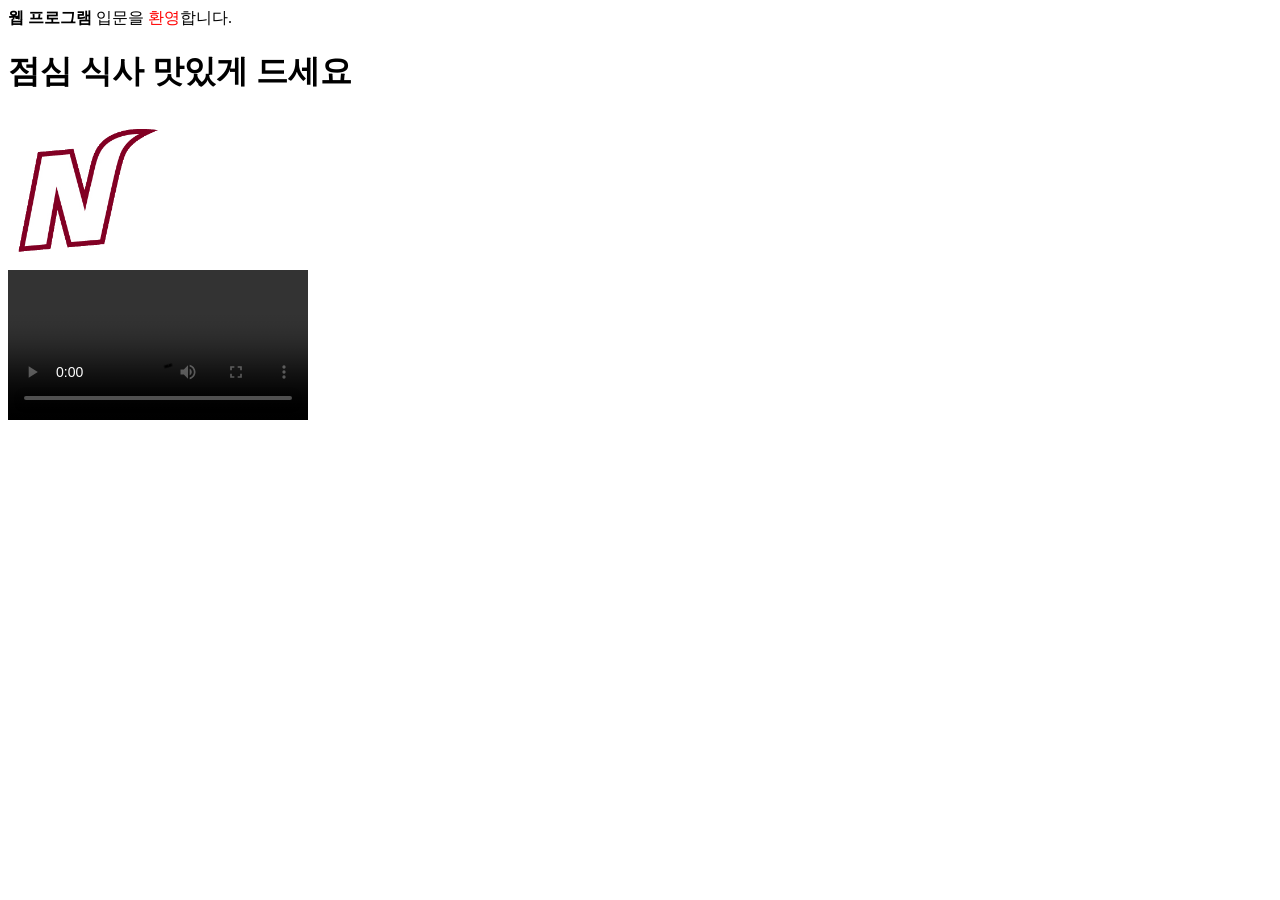
==== Web_Study/2018_0625_HtmlTest/WebContent/index.html @ 7877b5f2 "06_25" ====
<!DOCTYPE html>
<html>
<head>
<meta charset="UTF-8">
<title>Insert title here</title>
</head>
<body>

	<strong>웹 프로그램</strong> 입문을
	<font color="red">환영</font>합니다.
	<br>
	<h1>점심 식사 맛있게 드세요</h1>
	<img src="logo1.png">
	<br>
	<video src="2018 kbo.mp4" autoplay="autoplay" controls="controls"></video>
</body>
</html>
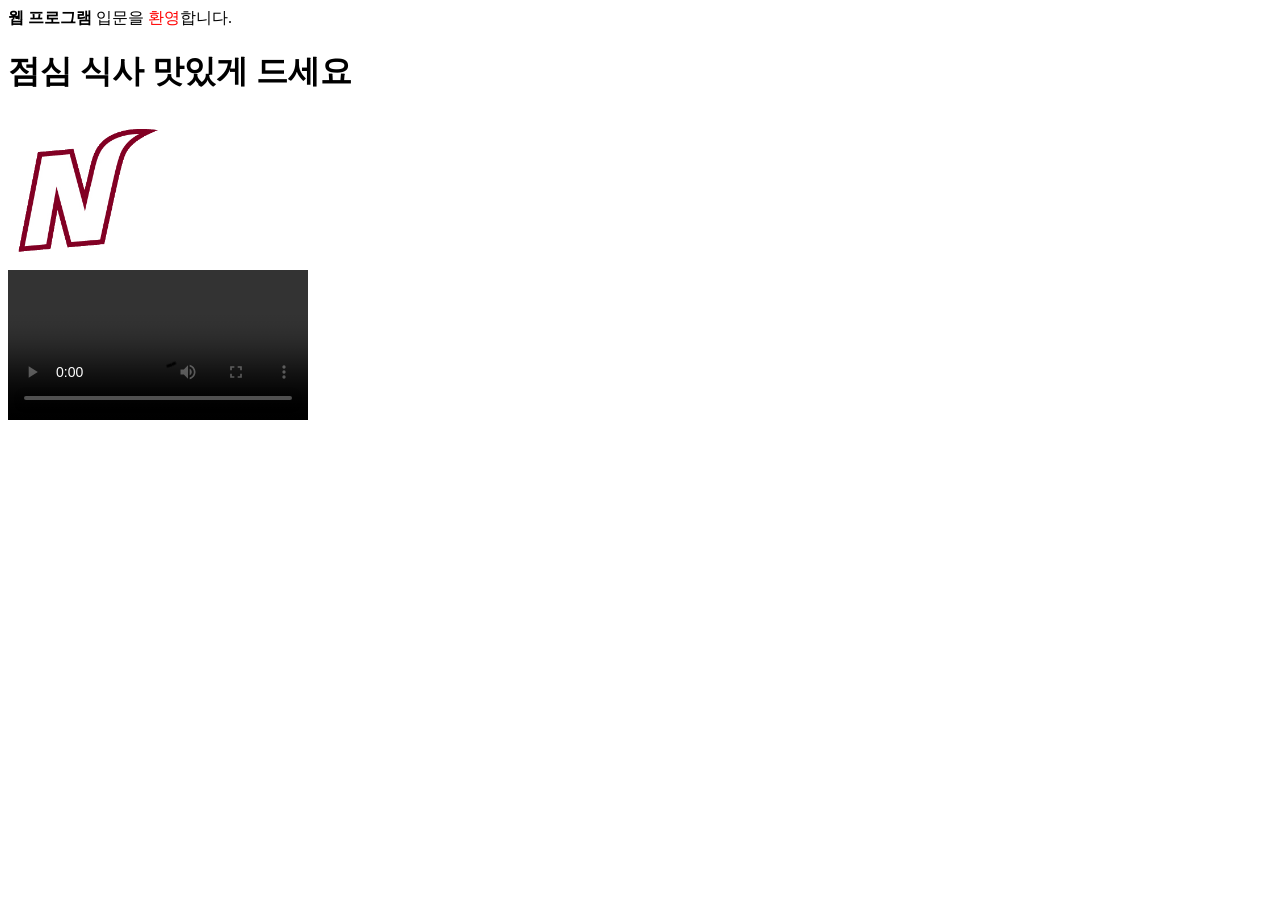
==== commit 122fb930: "06_25" ====
--- a/Web_Study/2018_0625_HtmlTest/WebContent/index.html
+++ b/Web_Study/2018_0625_HtmlTest/WebContent/index.html
@@ -2,6 +2,7 @@
 <html>
 <head>
 <meta charset="UTF-8">
+<style type="text/css" ></style>
 <title>Insert title here</title>
 </head>
 <body>
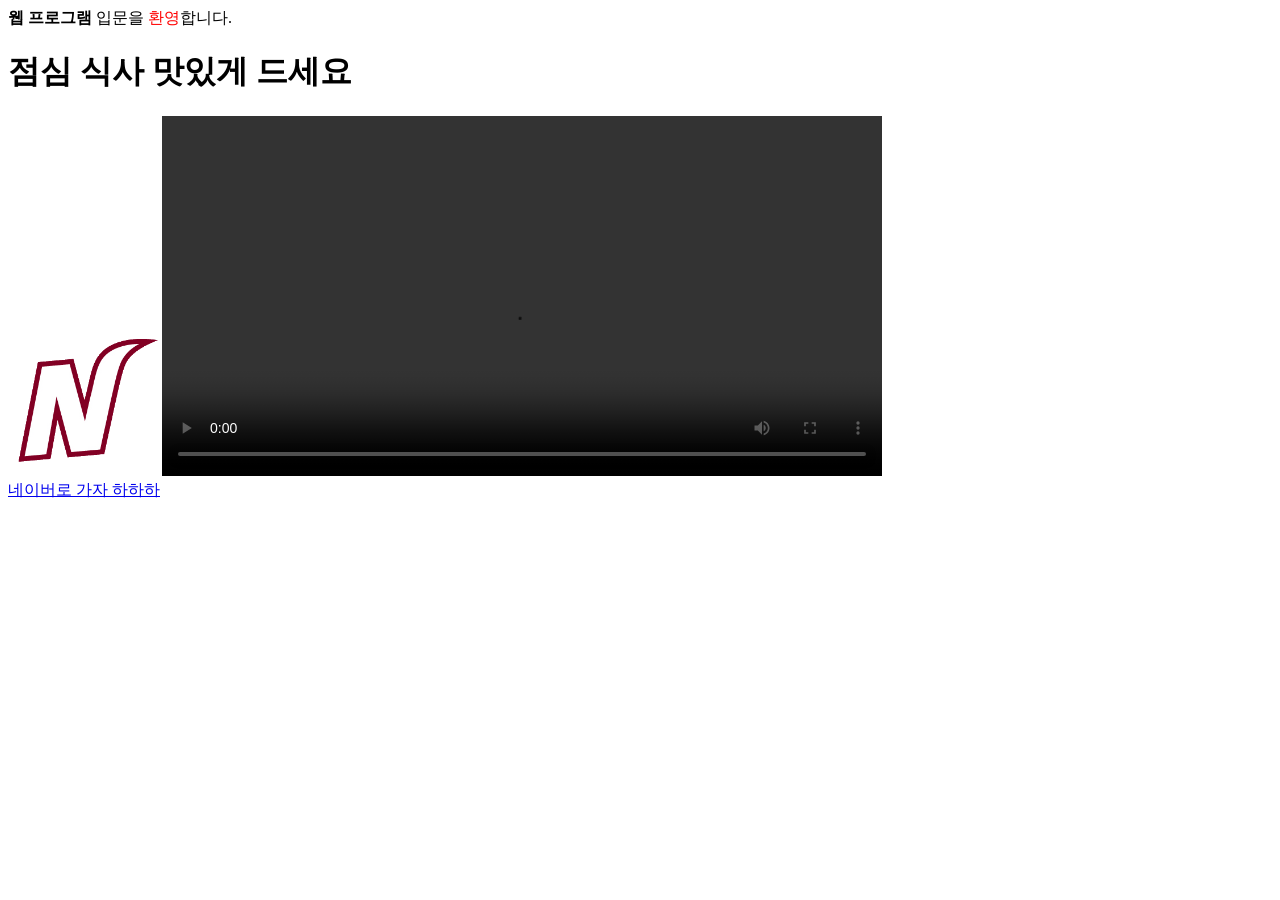
==== commit d28df3fe: "06_25" ====
--- a/Web_Study/2018_0625_HtmlTest/WebContent/index.html
+++ b/Web_Study/2018_0625_HtmlTest/WebContent/index.html
@@ -2,7 +2,7 @@
 <html>
 <head>
 <meta charset="UTF-8">
-<style type="text/css" ></style>
+<style type="text/css"></style>
 <title>Insert title here</title>
 </head>
 <body>
@@ -12,7 +12,9 @@
 	<br>
 	<h1>점심 식사 맛있게 드세요</h1>
 	<img src="logo1.png">
+	<video width="720" src="2018 kbo.mp4" autoplay="autoplay"
+		controls="controls"></video>
 	<br>
-	<video src="2018 kbo.mp4" autoplay="autoplay" controls="controls"></video>
+	<a href="https://naver.com">네이버로 가자 하하하</a>
 </body>
 </html>
